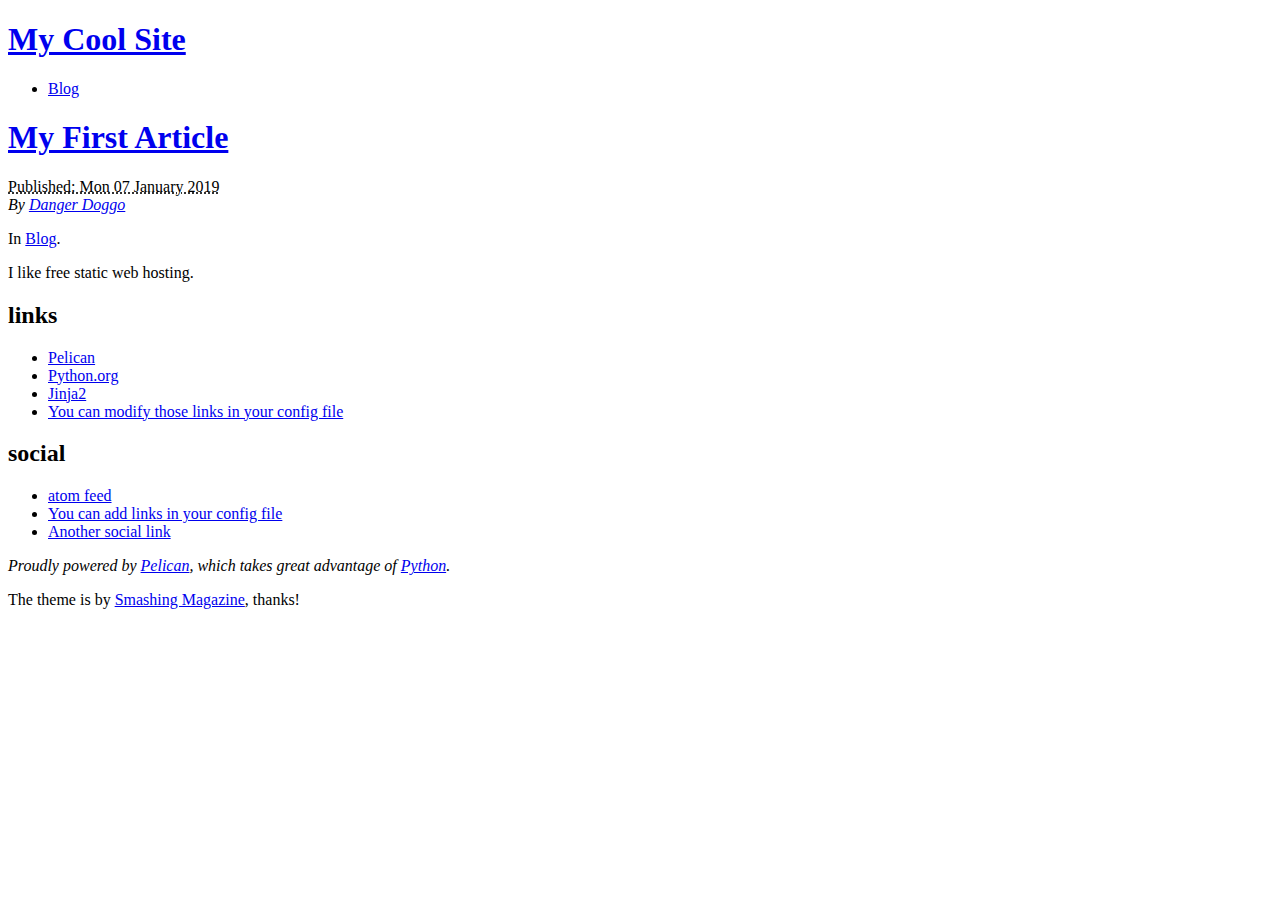
==== docs/index.html @ 4d0ec6a6 "adding docs directory after publishing" ====
<!DOCTYPE html>
<html lang="en">
<head>
        <meta charset="utf-8" />
        <meta name="viewport" content="width=device-width, initial-scale=1.0" />
        <meta name="generator" content="Pelican" />
        <title>My Cool Site</title>
        <link rel="stylesheet" href="https://github.com/Eluviian/CMPUT404Lab5/theme/css/main.css" />
        <link href="https://github.com/Eluviian/CMPUT404Lab5/feeds/all.atom.xml" type="application/atom+xml" rel="alternate" title="My Cool Site Atom Feed" />
</head>

<body id="index" class="home">
        <header id="banner" class="body">
                <h1><a href="https://github.com/Eluviian/CMPUT404Lab5/">My Cool Site</a></h1>
                <nav><ul>
                    <li><a href="https://github.com/Eluviian/CMPUT404Lab5/category/blog.html">Blog</a></li>
                </ul></nav>
        </header><!-- /#banner -->

            <aside id="featured" class="body">
                <article>
                    <h1 class="entry-title"><a href="https://github.com/Eluviian/CMPUT404Lab5/my-first-article.html">My First Article</a></h1>
<footer class="post-info">
        <abbr class="published" title="2019-01-07T08:00:00-07:00">
                Published: Mon 07 January 2019
        </abbr>

        <address class="vcard author">
                By                         <a class="url fn" href="https://github.com/Eluviian/CMPUT404Lab5/author/danger-doggo.html">Danger Doggo</a>
        </address>
<p>In <a href="https://github.com/Eluviian/CMPUT404Lab5/category/blog.html">Blog</a>.</p>

</footer><!-- /.post-info --><p>I like free static web hosting.</p>                </article>
            </aside><!-- /#featured -->
        <section id="extras" class="body">
                <div class="blogroll">
                        <h2>links</h2>
                        <ul>
                            <li><a href="https://getpelican.com/">Pelican</a></li>
                            <li><a href="https://www.python.org/">Python.org</a></li>
                            <li><a href="https://palletsprojects.com/p/jinja/">Jinja2</a></li>
                            <li><a href="#">You can modify those links in your config file</a></li>
                        </ul>
                </div><!-- /.blogroll -->
                <div class="social">
                        <h2>social</h2>
                        <ul>
                            <li><a href="https://github.com/Eluviian/CMPUT404Lab5/feeds/all.atom.xml" type="application/atom+xml" rel="alternate">atom feed</a></li>

                            <li><a href="#">You can add links in your config file</a></li>
                            <li><a href="#">Another social link</a></li>
                        </ul>
                </div><!-- /.social -->
        </section><!-- /#extras -->

        <footer id="contentinfo" class="body">
                <address id="about" class="vcard body">
                Proudly powered by <a href="https://getpelican.com/">Pelican</a>, which takes great advantage of <a href="https://www.python.org/">Python</a>.
                </address><!-- /#about -->

                <p>The theme is by <a href="https://www.smashingmagazine.com/2009/08/designing-a-html-5-layout-from-scratch/">Smashing Magazine</a>, thanks!</p>
        </footer><!-- /#contentinfo -->

</body>
</html>
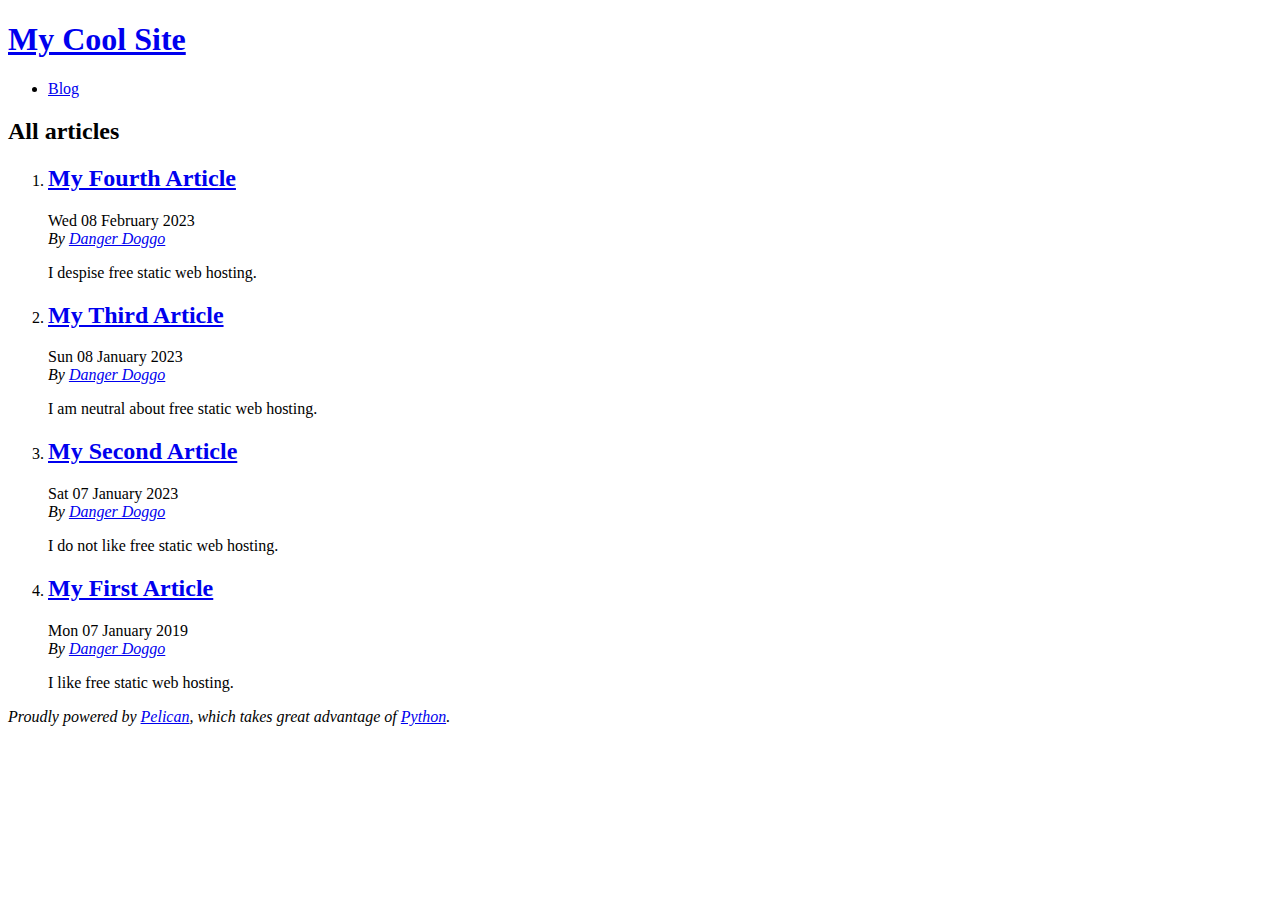
==== commit b74487ca: "done" ====
--- a/docs/index.html
+++ b/docs/index.html
@@ -1,65 +1,71 @@
 <!DOCTYPE html>
 <html lang="en">
 <head>
+        <title>My Cool Site</title>
         <meta charset="utf-8" />
-        <meta name="viewport" content="width=device-width, initial-scale=1.0" />
         <meta name="generator" content="Pelican" />
-        <title>My Cool Site</title>
-        <link rel="stylesheet" href="https://github.com/Eluviian/CMPUT404Lab5/theme/css/main.css" />
-        <link href="https://github.com/Eluviian/CMPUT404Lab5/feeds/all.atom.xml" type="application/atom+xml" rel="alternate" title="My Cool Site Atom Feed" />
+
+  <link rel="stylesheet" type="text/css" href="/theme/style.css" />
 </head>
 
 <body id="index" class="home">
         <header id="banner" class="body">
-                <h1><a href="https://github.com/Eluviian/CMPUT404Lab5/">My Cool Site</a></h1>
-                <nav><ul>
-                    <li><a href="https://github.com/Eluviian/CMPUT404Lab5/category/blog.html">Blog</a></li>
-                </ul></nav>
+                <h1><a href="/">My Cool Site</a></h1>
         </header><!-- /#banner -->
+        <nav id="menu"><ul>
+            <li><a href="/category/blog.html">Blog</a></li>
+        </ul></nav><!-- /#menu -->
+<section id="content">
+<h2>All articles</h2>
 
-            <aside id="featured" class="body">
-                <article>
-                    <h1 class="entry-title"><a href="https://github.com/Eluviian/CMPUT404Lab5/my-first-article.html">My First Article</a></h1>
-<footer class="post-info">
-        <abbr class="published" title="2019-01-07T08:00:00-07:00">
-                Published: Mon 07 January 2019
-        </abbr>
-
-        <address class="vcard author">
-                By                         <a class="url fn" href="https://github.com/Eluviian/CMPUT404Lab5/author/danger-doggo.html">Danger Doggo</a>
-        </address>
-<p>In <a href="https://github.com/Eluviian/CMPUT404Lab5/category/blog.html">Blog</a>.</p>
-
-</footer><!-- /.post-info --><p>I like free static web hosting.</p>                </article>
-            </aside><!-- /#featured -->
-        <section id="extras" class="body">
-                <div class="blogroll">
-                        <h2>links</h2>
-                        <ul>
-                            <li><a href="https://getpelican.com/">Pelican</a></li>
-                            <li><a href="https://www.python.org/">Python.org</a></li>
-                            <li><a href="https://palletsprojects.com/p/jinja/">Jinja2</a></li>
-                            <li><a href="#">You can modify those links in your config file</a></li>
-                        </ul>
-                </div><!-- /.blogroll -->
-                <div class="social">
-                        <h2>social</h2>
-                        <ul>
-                            <li><a href="https://github.com/Eluviian/CMPUT404Lab5/feeds/all.atom.xml" type="application/atom+xml" rel="alternate">atom feed</a></li>
-
-                            <li><a href="#">You can add links in your config file</a></li>
-                            <li><a href="#">Another social link</a></li>
-                        </ul>
-                </div><!-- /.social -->
-        </section><!-- /#extras -->
-
+<ol id="post-list">
+        <li><article class="hentry">
+                <header> <h2 class="entry-title"><a href="/my-fourth-article.html" rel="bookmark" title="Permalink to My Fourth Article">My Fourth Article</a></h2> </header>
+                <footer class="post-info">
+                    <time class="published" datetime="2023-02-08T08:00:00-07:00"> Wed 08 February 2023 </time>
+                    <address class="vcard author">By
+                        <a class="url fn" href="/author/danger-doggo.html">Danger Doggo</a>
+                    </address>
+                </footer><!-- /.post-info -->
+                <div class="entry-content"> <p>I despise free static web hosting.</p> </div><!-- /.entry-content -->
+        </article></li>
+        <li><article class="hentry">
+                <header> <h2 class="entry-title"><a href="/my-third-article.html" rel="bookmark" title="Permalink to My Third Article">My Third Article</a></h2> </header>
+                <footer class="post-info">
+                    <time class="published" datetime="2023-01-08T08:00:00-07:00"> Sun 08 January 2023 </time>
+                    <address class="vcard author">By
+                        <a class="url fn" href="/author/danger-doggo.html">Danger Doggo</a>
+                    </address>
+                </footer><!-- /.post-info -->
+                <div class="entry-content"> <p>I am neutral about free static web hosting.</p> </div><!-- /.entry-content -->
+        </article></li>
+        <li><article class="hentry">
+                <header> <h2 class="entry-title"><a href="/my-second-article.html" rel="bookmark" title="Permalink to My Second Article">My Second Article</a></h2> </header>
+                <footer class="post-info">
+                    <time class="published" datetime="2023-01-07T10:00:00-07:00"> Sat 07 January 2023 </time>
+                    <address class="vcard author">By
+                        <a class="url fn" href="/author/danger-doggo.html">Danger Doggo</a>
+                    </address>
+                </footer><!-- /.post-info -->
+                <div class="entry-content"> <p>I do not like free static web hosting.</p> </div><!-- /.entry-content -->
+        </article></li>
+        <li><article class="hentry">
+                <header> <h2 class="entry-title"><a href="/my-first-article.html" rel="bookmark" title="Permalink to My First Article">My First Article</a></h2> </header>
+                <footer class="post-info">
+                    <time class="published" datetime="2019-01-07T08:00:00-07:00"> Mon 07 January 2019 </time>
+                    <address class="vcard author">By
+                        <a class="url fn" href="/author/danger-doggo.html">Danger Doggo</a>
+                    </address>
+                </footer><!-- /.post-info -->
+                <div class="entry-content"> <p>I like free static web hosting.</p> </div><!-- /.entry-content -->
+        </article></li>
+</ol><!-- /#posts-list -->
+</section><!-- /#content -->
         <footer id="contentinfo" class="body">
                 <address id="about" class="vcard body">
-                Proudly powered by <a href="https://getpelican.com/">Pelican</a>, which takes great advantage of <a href="https://www.python.org/">Python</a>.
+                Proudly powered by <a href="https://getpelican.com/">Pelican</a>,
+                which takes great advantage of <a href="https://www.python.org/">Python</a>.
                 </address><!-- /#about -->
-
-                <p>The theme is by <a href="https://www.smashingmagazine.com/2009/08/designing-a-html-5-layout-from-scratch/">Smashing Magazine</a>, thanks!</p>
         </footer><!-- /#contentinfo -->
-
 </body>
 </html>